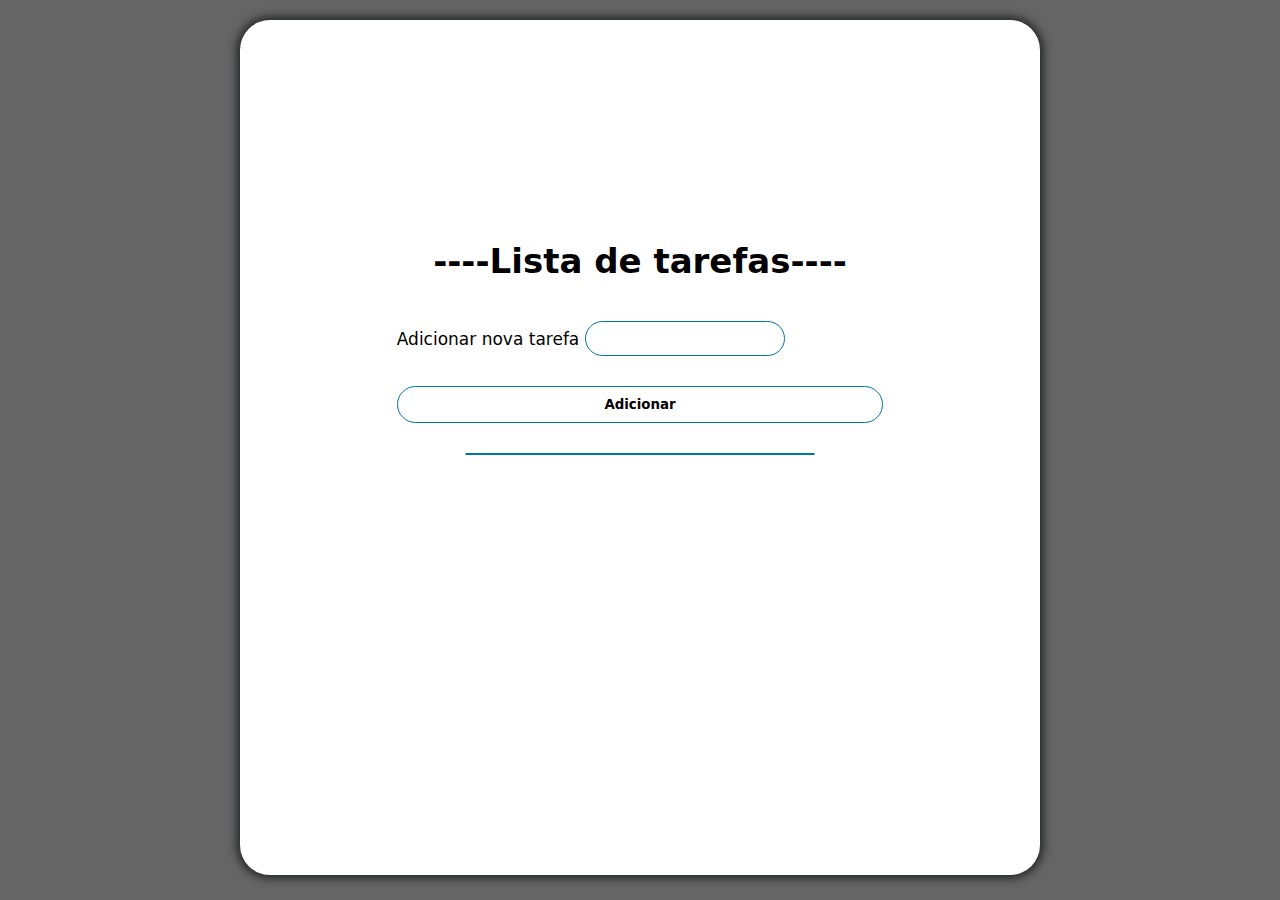
==== listadetarefas/index.html @ ba1f8f7b "Mais estudos..." ====
<!DOCTYPE html>
<html lang="pt-BR">

<head>
    <meta charset="UTF-8">
    <meta name="viewport" content="width=device-width, initial-scale=1.0">
    <title>Lista de tarefas</title>
    <link rel="stylesheet" href="./assets/css/style.css">
</head>

<body>
    <div class="alignment">
        <div class="result">
            <h1>----Lista de tarefas----</h1>

            <form action="#">
                <label for="add-task">Adicionar nova tarefa</label>
                <input type="text" id="add-task">
                <button class="button-add-task">Adicionar</button>
            </form>
        <div class="alignment-li">
            <nav >
                <ul id="new-task" >
                    
                </ul>
            </nav>
            </div>
        </div>
    </div>

    <script src="./assets/js/main.js"></script>
</body>

</html>
---- listadetarefas/assets/css/style.css ----
* {
    margin: 0;
    padding: 0;
    box-sizing: border-box;
}

body {
    background-color: rgb(102, 101, 101);
    
}

.alignment {
    display: flex;
    justify-content: center;
    width: 100vw;
    height: 100vh;
}

h1{
    width: 100%;
    text-align: center;
    margin-top:-200px ;
}


.result {
    background-color: white;
    width: 100%;
    max-width: 800px;
    height: 95%;
    margin: 20px 20px;
    display: flex;
    flex-direction: column;
    justify-content: center;
    align-items: center;
    border-radius: 30px;
    font-size: 17px;
    font-family: system-ui, -apple-system, BlinkMacSystemFont, 'Segoe UI', Roboto, Oxygen, Ubuntu, Cantarell, 'Open Sans', 'Helvetica Neue', sans-serif;
    box-shadow: 0px 0px 10px 3px  #030708b6;
}

button {
    background-color: white;
    border: 1px solid #0076a3;
    padding: 10px;
    border-radius: 20px;
    width: 120px;
    cursor: pointer;
    margin: 30px 0px 20px 0px;
    font-family: system-ui, -apple-system, BlinkMacSystemFont, 'Segoe UI', Roboto, Oxygen, Ubuntu, Cantarell, 'Open Sans', 'Helvetica Neue', sans-serif;
    font-weight: bold;
}

button:hover {
    background-color: #0075a3a4;
    color: white;
}

input {
    margin-top: 40px;
    border: 1px solid #0076a3;
    border-radius: 20px;
    width: 100%;
    padding: 5px;
    text-align: center;
    max-width: 200px;
    font-size: 20px;
}

input:focus {
    box-shadow: 0px 0px 10px 5px #0076a3;
}

form button{
    margin:0;
    margin: 30px 0px;
    width: 100%;
}

.alignment-li{
    border: 1px solid #0076a3;
    border-radius: 20px;
    padding:  0px 50px;
    width: 100%;
    max-width: 350px;
    max-height: 300px;
    overflow-y: auto;
}
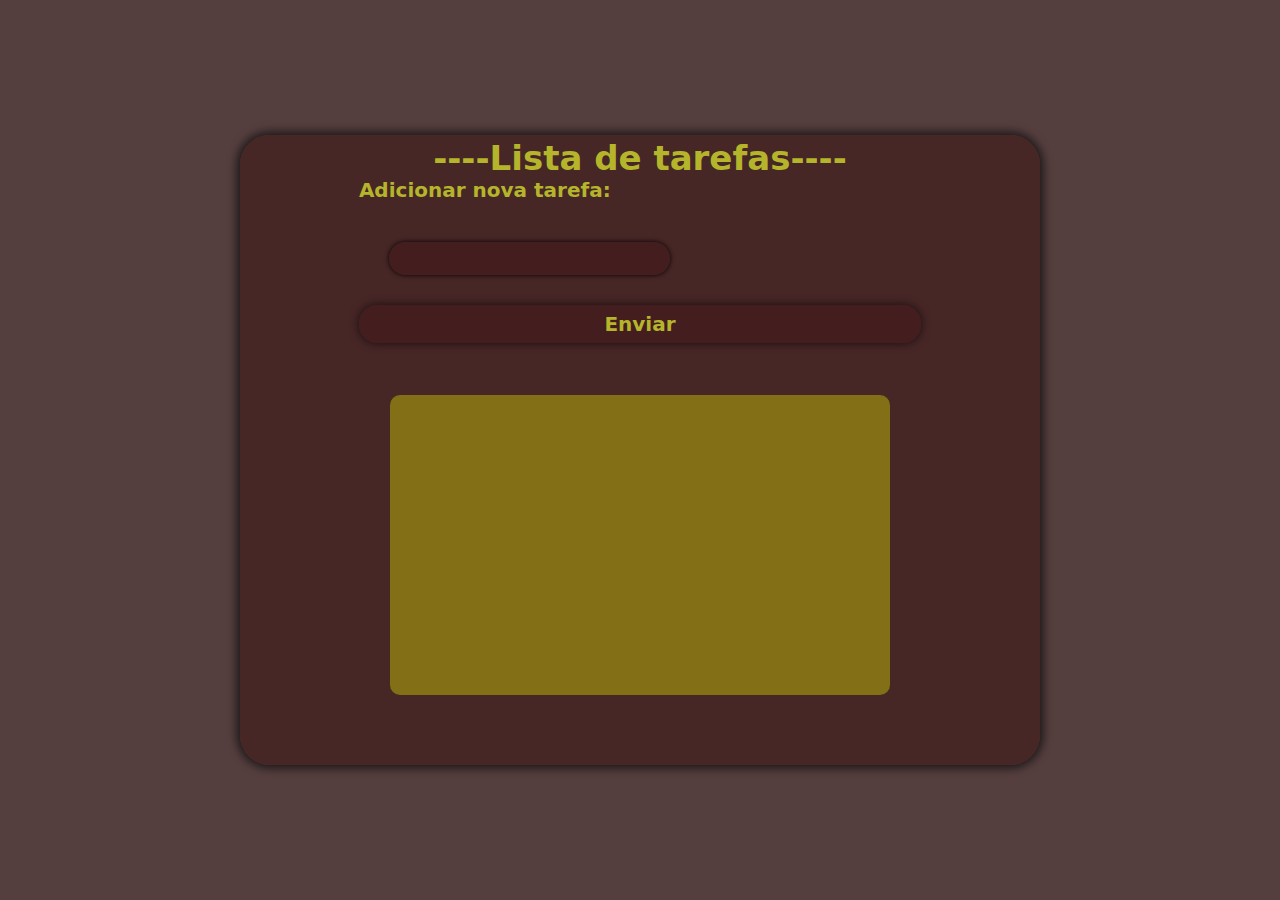
==== commit 5b621785: "novas atvs" ====
--- a/listadetarefas/index.html
+++ b/listadetarefas/index.html
@@ -6,24 +6,31 @@
     <meta name="viewport" content="width=device-width, initial-scale=1.0">
     <title>Lista de tarefas</title>
     <link rel="stylesheet" href="./assets/css/style.css">
+    <link rel="preconnect" href="https://fonts.googleapis.com">
+    <link rel="preconnect" href="https://fonts.gstatic.com" crossorigin>
+    <link href="https://fonts.googleapis.com/css2?family=Lemon&display=swap" rel="stylesheet">
 </head>
 
 <body>
     <div class="alignment">
         <div class="result">
-            <h1>----Lista de tarefas----</h1>
+            <div class="fixed">
+                <h1>----Lista de tarefas----</h1>
 
-            <form action="#">
-                <label for="add-task">Adicionar nova tarefa</label>
-                <input type="text" id="add-task">
-                <button class="button-add-task">Adicionar</button>
-            </form>
-        <div class="alignment-li">
-            <nav >
-                <ul id="new-task" >
-                    
-                </ul>
-            </nav>
+                <form action="#">
+                    <label for="add-task">Adicionar nova tarefa:</label>
+                    <input type="text" id="add-task">
+                    <div class="flex">
+                        <button class="button-add-task">Enviar</button>
+                    </div>
+                </form>
+            </div>
+            <div class="alignment-li">
+                <nav>
+                    <ul id="new-task">
+
+                    </ul>
+                </nav>
             </div>
         </div>
     </div>
--- a/listadetarefas/assets/css/style.css
+++ b/listadetarefas/assets/css/style.css
@@ -5,30 +5,31 @@
 }
 
 body {
-    background-color: rgb(102, 101, 101);
-    
+    background-color: rgba(40, 11, 11, 0.791);
+
 }
 
 .alignment {
     display: flex;
     justify-content: center;
+    align-items: center;
     width: 100vw;
     height: 100vh;
 }
 
-h1{
+h1 {
     width: 100%;
     text-align: center;
-    margin-top:-200px ;
+    margin-top: -200px;
 }
 
 
 .result {
-    background-color: white;
+    background-color: rgba(69, 35, 35, 0.862);
     width: 100%;
     max-width: 800px;
-    height: 95%;
-    margin: 20px 20px;
+    height: 70%;
+    color: rgb(181, 181, 44);
     display: flex;
     flex-direction: column;
     justify-content: center;
@@ -36,58 +37,181 @@
     border-radius: 30px;
     font-size: 17px;
     font-family: system-ui, -apple-system, BlinkMacSystemFont, 'Segoe UI', Roboto, Oxygen, Ubuntu, Cantarell, 'Open Sans', 'Helvetica Neue', sans-serif;
-    box-shadow: 0px 0px 10px 3px  #030708b6;
+    box-shadow: 0px 0px 10px 3px #030708b6;
 }
 
 button {
     background-color: white;
-    border: 1px solid #0076a3;
-    padding: 10px;
-    border-radius: 20px;
-    width: 120px;
+    box-shadow: 0px 0px 10px 0px #030708b6;
+    border: 0;
+    padding: 7px;
+    border-radius: 18px;
+    width: 100%;
+    color: rgb(181, 181, 44);
+    background-color: rgba(67, 28, 28, 0.761);
+    max-width: 800px;
+    font-weight: bold;
     cursor: pointer;
     margin: 30px 0px 20px 0px;
+    font-size: 20px;
+    transition: all 300ms ease-in;
     font-family: system-ui, -apple-system, BlinkMacSystemFont, 'Segoe UI', Roboto, Oxygen, Ubuntu, Cantarell, 'Open Sans', 'Helvetica Neue', sans-serif;
-    font-weight: bold;
 }
 
 button:hover {
-    background-color: #0075a3a4;
-    color: white;
+    background-color: rgba(67, 28, 28, 0.28);
+    color: yellow;
 }
 
 input {
     margin-top: 40px;
-    border: 1px solid #0076a3;
+    box-shadow: 0px 0px 5px #000000;
+    border: 0;
     border-radius: 20px;
-    width: 100%;
+    width: 50%;
+    margin-left: 30px;
     padding: 5px;
     text-align: center;
-    max-width: 200px;
-    font-size: 20px;
-}
-
-input:focus {
-    box-shadow: 0px 0px 10px 5px #0076a3;
-}
-
-form button{
-    margin:0;
-    margin: 30px 0px;
-    width: 100%;
-}
-
-.alignment-li{
-    border: 1px solid #0076a3;
-    border-radius: 20px;
-    padding:  0px 50px;
-    width: 100%;
-    max-width: 350px;
+    max-width: 300px;
+    font-size: 20px;
+    background-color: rgba(67, 28, 28, 0.761);
+    color: rgb(206, 206, 3);
+    transition: all 400ms ease-out;
+    outline: none;
+}
+input:focus{
+    transform: scale(1.1);
+    border-left: 1px solid rgb(206, 206, 3);
+    border-right: 1px solid rgb(206, 206, 3);
+    border-top: 1px solid rgb(206, 206, 3);
+    border-bottom: 1px solid rgb(206, 206, 3);
+}
+
+label {
+    font-size: 20px;
+    cursor: pointer;
+    font-weight: bold;
+}
+label:hover{
+    color: rgb(206, 206, 3);
+}
+
+.alignment-li {
+    border-radius: 10px;
+    padding: 0px 60px;
+    width: 100%;
+    margin-top: 190px;
+    max-width: 500px;
+    height: 300px;
     max-height: 300px;
     overflow-y: auto;
-}
-
-
-
-
-
+    background-color: rgba(206, 206, 3, 0.437);
+    transition: all 500ms ease-in-out;
+}
+.alignment-li:hover{
+    transform: scale(1.1);
+    box-shadow: 0px 0px 10px 3px #030708b6;
+}
+
+.fixed {
+    position: absolute;
+    margin-top: -200px;
+}
+
+.deleting {
+    max-width: 30px;
+    max-width: 30px;
+    border-radius: 50%;
+    font-size: 20px;
+    font-weight: bold;
+    padding: 0;
+    margin-left: 50px;
+    color: rgba(40, 11, 11, 0.791);
+    
+}
+
+li {
+    font-size: 16px;
+    color: rgba(40, 11, 11, 0.791) ;
+}
+
+.flex{
+    display: flex;
+    justify-content: center;
+    align-items: center;
+}
+
+@media (max-width: 800px){
+    .result{
+        font-size: 10px;
+    }
+    h1{
+        font-size: 20px;
+        margin-top: -100px;
+        margin-bottom: 20px;
+    }
+    .alignment-li {
+        margin-top: 200px;
+        max-width: 300px;
+        height: 200px;
+        max-height: 300px;
+    }
+    
+    .fixed {
+        margin-top: -150px;
+    }
+    
+    .deleting {
+        max-width: 25px;
+        max-width: 25px;
+        font-size: 18px;
+        margin-left: 20px;
+        
+    }
+    
+    .result {
+        background-color: rgba(69, 35, 35, 0.862);
+        width: 100%;
+        max-width: 800px;
+        height: 85%;
+        color: rgb(206, 206, 3);
+        display: flex;
+        flex-direction: column;
+        justify-content: center;
+        align-items: center;
+        border-radius: 30px;
+        font-size: 17px;
+        font-family: system-ui, -apple-system, BlinkMacSystemFont, 'Segoe UI', Roboto, Oxygen, Ubuntu, Cantarell, 'Open Sans', 'Helvetica Neue', sans-serif;
+        box-shadow: 0px 0px 10px 3px #030708b6;
+    }
+    
+    button {
+        background-color: white;
+        box-shadow: 0px 0px 10px 0px #030708b6;
+        border: 0;
+        padding: 7px;
+        width: 100%;
+        color: rgb(206, 206, 3);
+        background-color: rgba(67, 28, 28, 0.761);
+        max-width: 200px;
+        font-weight: bold;
+        margin: 40px 0px 0px 0px;
+        font-size: 16px;
+        transition: all 300ms ease-in;
+        font-family: system-ui, -apple-system, BlinkMacSystemFont, 'Segoe UI', Roboto, Oxygen, Ubuntu, Cantarell, 'Open Sans', 'Helvetica Neue', sans-serif;
+    }
+
+    input {
+        margin-top: 0px;
+        margin-left: 4px;
+        max-width: 130px;
+        font-size: 16px;
+    }
+    
+    label {
+        font-size: 16px;
+        font-weight: bold;
+        margin-left: 4px;
+    }
+
+}
